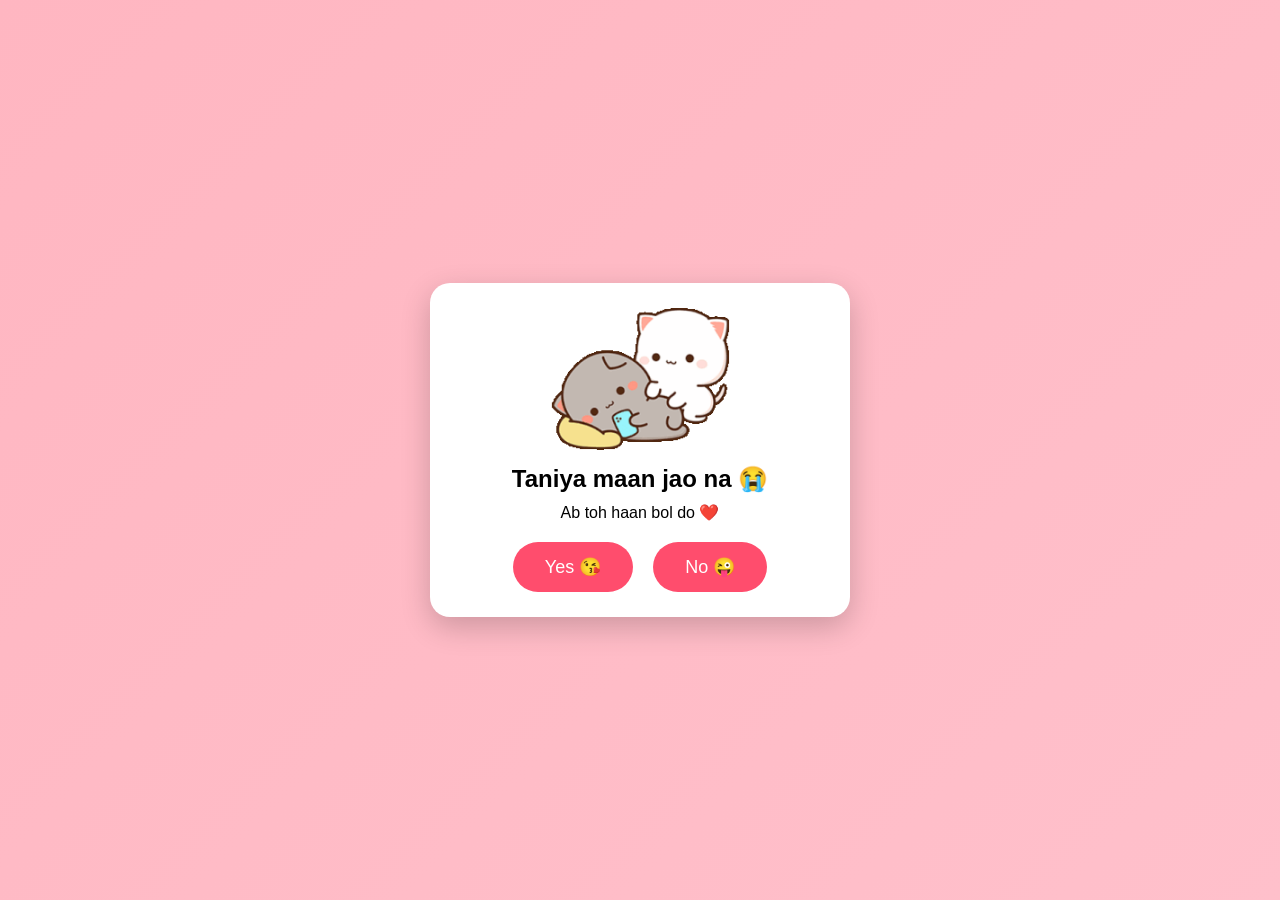
==== no3.html @ 999fc391 "Add files via upload" ====
<!DOCTYPE html>
<html lang="en">
<head>
  <meta charset="UTF-8" />
  <meta name="viewport" content="width=device-width, initial-scale=1.0" />
  <title>Last Chance 😭</title>
  <link rel="stylesheet" href="style.css" />
</head>
<script>
  if (window.location.pathname.indexOf("index.html") === -1) {
    if (performance.getEntriesByType("navigation")[0].type === "reload") {
      window.location.href = "index.html";
    }
  }
</script>

<body>
  <div class="container">
    <img src="gifs/no3.gif" class="gif" alt="no3 gif">

    <h1>Taniya maan jao na 😭</h1>
    <p>Ab toh haan bol do ❤️</p>

    <div class="btn">
      <a href="yes.html">Yes 😘</a>
      <a href="#" id="move-random">No 😜</a>
    </div>
  </div>

  <script src="script.js"></script>
</body>
</html>
---- style.css ----
* {
  margin: 0;
  padding: 0;
  box-sizing: border-box;
  font-family: "Poppins", sans-serif;
}

body {
  min-height: 100vh;
  display: flex;
  justify-content: center;
  align-items: center;
  background: linear-gradient(135deg, #ffb6c1, #ffc0cb);
}

.container {
  background: white;
  padding: 25px;
  border-radius: 20px;
  text-align: center;
  max-width: 420px;
  width: 100%;
  box-shadow: 0 10px 30px rgba(0,0,0,0.2);
}

.tenor-gif-embed {
  max-width: 220px;
  margin: auto;
}

h1 {
  margin-top: 15px;
  font-size: 24px;
}

p {
  margin: 10px 0;
  font-size: 16px;
}

.btn {
  display: flex;
  justify-content: center;
  gap: 20px;
  margin-top: 20px;
}

.btn a {
  text-decoration: none;
  padding: 14px 32px;
  background: #ff4d6d;
  color: white;
  border-radius: 50px;
  font-size: 18px;
  transition: 0.3s;
}

.btn a:hover {
  transform: scale(1.1);
}

@media (max-width: 600px) {
  h1 { font-size: 22px; }
  p { font-size: 15px; }
}
.gif {
  width: 180px;
  max-width: 80%;
  display: block;
  margin: 0 auto 15px;
  animation: pop 0.6s ease;
}

@keyframes pop {
  0% {
    opacity: 0;
    transform: scale(0.8);
  }
  100% {
    opacity: 1;
    transform: scale(1);
  }
}
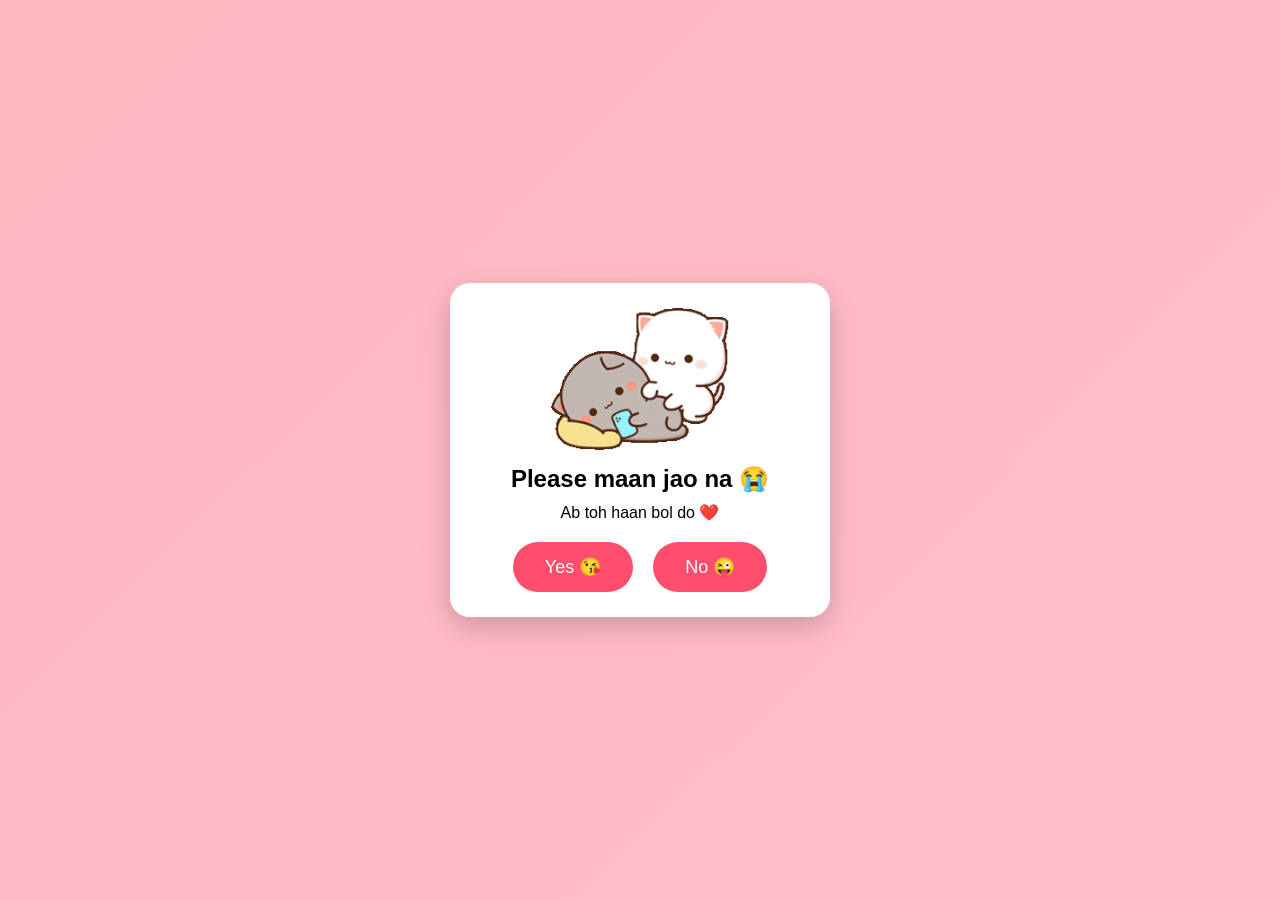
==== commit e12ebc24: "Update no3.html" ====
--- a/no3.html
+++ b/no3.html
@@ -18,7 +18,7 @@
   <div class="container">
     <img src="gifs/no3.gif" class="gif" alt="no3 gif">
 
-    <h1>Taniya maan jao na 😭</h1>
+    <h1>Please maan jao na 😭</h1>
     <p>Ab toh haan bol do ❤️</p>
 
     <div class="btn">
--- a/style.css
+++ b/style.css
@@ -18,7 +18,7 @@
   padding: 25px;
   border-radius: 20px;
   text-align: center;
-  max-width: 420px;
+  max-width: 380px;
   width: 100%;
   box-shadow: 0 10px 30px rgba(0,0,0,0.2);
 }
@@ -81,3 +81,38 @@
     transform: scale(1);
   }
 }
+@media (max-width: 600px) {
+  body {
+    padding: 12px;
+  }
+
+  .container {
+    padding: 20px;
+    border-radius: 18px;
+  }
+
+  h1 {
+    font-size: 22px;
+  }
+
+  p {
+    font-size: 14px;
+  }
+
+  button {
+    font-size: 14px;
+    padding: 10px 18px;
+  }
+
+  input {
+    font-size: 14px;
+    padding: 10px;
+  }
+
+  img,
+  .gif,
+  .tenor-gif-embed {
+    max-width: 100%;
+    height: auto;
+  }
+}
